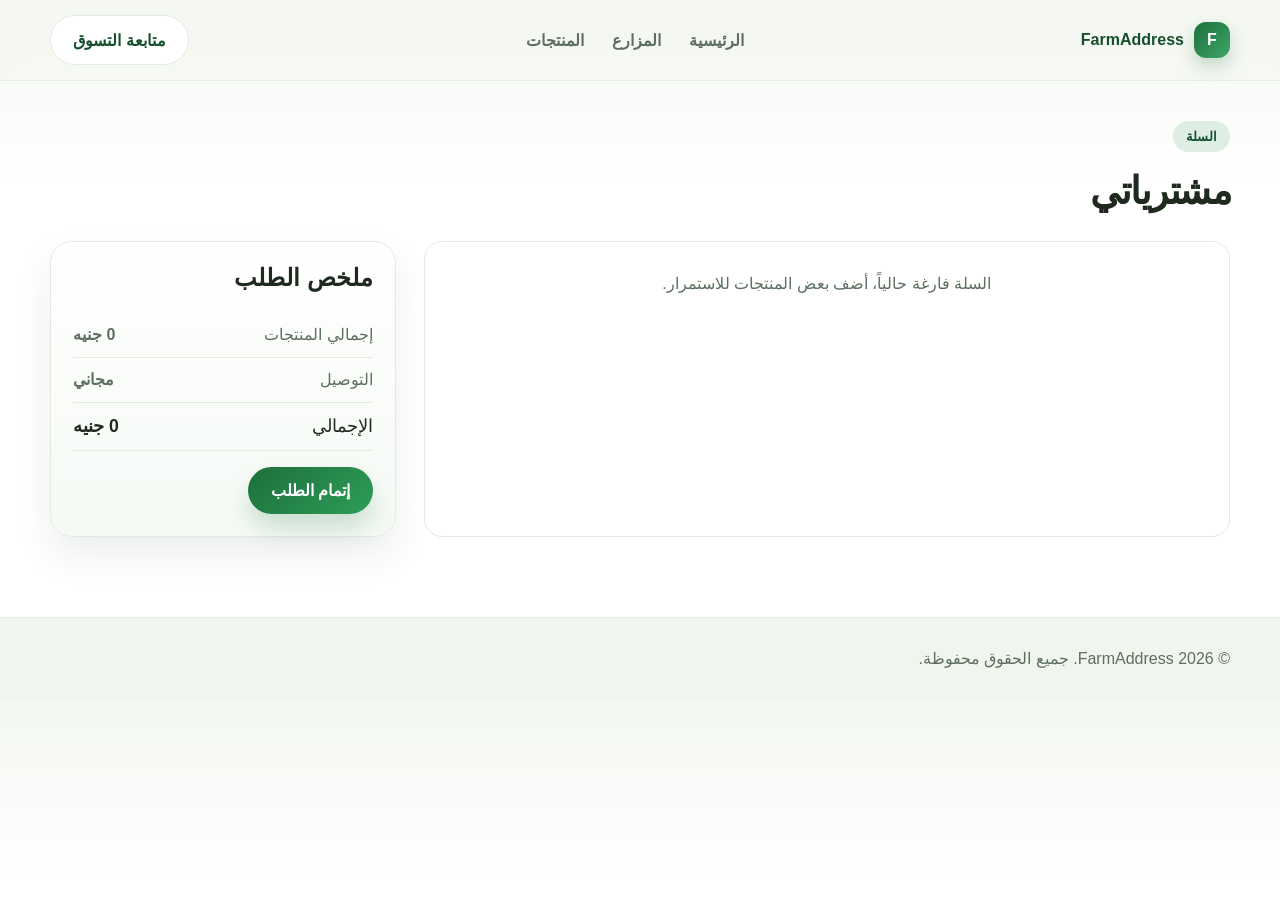
==== cart.html @ 6601cba5 "Add Firebase database abstraction layer with localStorage offline support" ====
<!DOCTYPE html>
<html lang="ar" dir="rtl">
  <head>
    <meta charset="UTF-8" />
    <meta name="viewport" content="width=device-width, initial-scale=1.0" />
    <title>FarmAddress | سلة المشتريات</title>
    <link rel="stylesheet" href="style.css" />
    <link rel="stylesheet" href="cart.css" />
  </head>
  <body>
    <header class="topbar">
      <div class="container nav">
        <div class="brand">
          <div class="brand-mark">F</div>
          <span>FarmAddress</span>
        </div>

        <nav class="main-nav" aria-label="التنقل الرئيسي">
          <a href="index.html">الرئيسية</a>
          <a href="index.html#farms">المزارع</a>
          <a href="index.html#products">المنتجات</a>
        </nav>

        <div class="nav-actions">
          <a href="index.html" class="button secondary">متابعة التسوق</a>
        </div>
      </div>
    </header>

    <main class="container cart-page">
      <section class="cart-header">
        <div>
          <span class="eyebrow">السلة</span>
          <h1>مشترياتي</h1>
        </div>
      </section>

      <section class="cart-layout">
        <div class="cart-items" id="cartItems"></div>

        <aside class="summary-box">
          <h2>ملخص الطلب</h2>
          <div class="summary-row">
            <span>إجمالي المنتجات</span>
            <strong id="itemsTotal">0 جنيه</strong>
          </div>
          <div class="summary-row">
            <span>التوصيل</span>
            <strong>مجاني</strong>
          </div>
          <div class="summary-row total-row">
            <span>الإجمالي</span>
            <strong id="grandTotal">0 جنيه</strong>
          </div>
          <button class="button primary w-full" type="button">إتمام الطلب</button>
        </aside>
      </section>
    </main>

    <footer class="site-footer">
      <div class="container footer-inner">
        <p>© 2026 FarmAddress. جميع الحقوق محفوظة.</p>
      </div>
    </footer>

    <script src="firebase-config.js"></script>
    <script src="db.js"></script>
    <script src="cart.js"></script>
  </body>
</html>
---- style.css ----
:root {
  --bg: #f6f8f2;
  --surface: #ffffff;
  --surface-2: #edf7ea;
  --primary: #1d6f3d;
  --primary-dark: #154f2d;
  --primary-soft: #dfeee4;
  --accent: #f5b942;
  --text: #1f2a1f;
  --muted: #5d6f5f;
  --line: #e4eadf;
  --shadow: 0 16px 40px rgba(28, 52, 30, 0.08);
}

* {
  box-sizing: border-box;
}

html {
  scroll-behavior: smooth;
}

body {
  margin: 0;
  font-family: "Segoe UI", Tahoma, sans-serif;
  background: linear-gradient(180deg, #f3f7f1 0%, #ffffff 180px);
  color: var(--text);
}

a {
  color: inherit;
  text-decoration: none;
}

button,
input {
  font: inherit;
}

.container {
  width: min(1180px, calc(100% - 32px));
  margin: 0 auto;
}

.topbar {
  position: sticky;
  top: 0;
  z-index: 20;
  backdrop-filter: blur(10px);
  background: rgba(246, 248, 242, 0.9);
  border-bottom: 1px solid rgba(29, 111, 61, 0.08);
}

.nav {
  display: flex;
  align-items: center;
  justify-content: space-between;
  min-height: 80px;
  gap: 20px;
}

.brand {
  display: flex;
  align-items: center;
  gap: 10px;
  font-weight: 800;
  color: var(--primary-dark);
}

.brand-mark {
  width: 36px;
  height: 36px;
  border-radius: 12px;
  display: grid;
  place-items: center;
  background: linear-gradient(135deg, var(--primary), #3da767);
  color: white;
  box-shadow: 0 8px 18px rgba(29, 111, 61, 0.25);
}

.main-nav {
  display: flex;
  align-items: center;
  gap: 28px;
  color: var(--muted);
  font-weight: 600;
}

.nav-actions {
  display: flex;
  align-items: center;
  gap: 12px;
}

.button {
  border: none;
  border-radius: 999px;
  padding: 0.9rem 1.4rem;
  font-weight: 700;
  cursor: pointer;
  transition: transform 0.2s ease, box-shadow 0.2s ease;
}

.button:hover {
  transform: translateY(-1px);
}

.button.primary {
  background: linear-gradient(135deg, var(--primary), #2d9d57);
  color: white;
  box-shadow: 0 14px 24px rgba(29, 111, 61, 0.2);
}

.button.secondary {
  background: var(--surface);
  color: var(--primary-dark);
  border: 1px solid var(--line);
}

.cart-button {
  display: inline-flex;
  align-items: center;
  gap: 8px;
}

.cart-badge {
  display: inline-grid;
  place-items: center;
  width: 22px;
  height: 22px;
  border-radius: 50%;
  background: var(--primary);
  color: white;
  font-size: 0.72rem;
}

.button.ghost {
  background: transparent;
  color: var(--primary-dark);
  border: 1px solid rgba(29, 111, 61, 0.2);
}

.hero {
  display: grid;
  grid-template-columns: 1.1fr 0.9fr;
  gap: 40px;
  align-items: center;
  padding: 72px 0 20px;
}

.eyebrow {
  display: inline-block;
  padding: 0.5rem 0.8rem;
  border-radius: 999px;
  background: var(--primary-soft);
  color: var(--primary-dark);
  font-size: 0.8rem;
  font-weight: 700;
  margin-bottom: 1rem;
}

.hero-copy h1 {
  margin: 0;
  font-size: clamp(2.4rem, 4vw, 4.1rem);
  line-height: 1.1;
  letter-spacing: -0.05em;
}

.hero-copy p {
  font-size: 1.08rem;
  color: var(--muted);
  line-height: 1.8;
  max-width: 620px;
  margin: 1.2rem 0 0;
}

.hero-actions {
  display: flex;
  flex-wrap: wrap;
  gap: 14px;
  margin-top: 1.8rem;
}

.hero-stats {
  margin-top: 2.2rem;
  display: flex;
  flex-wrap: wrap;
  gap: 30px;
}

.hero-stats div {
  display: flex;
  flex-direction: column;
  gap: 4px;
}

.hero-stats strong {
  font-size: 1.5rem;
}

.hero-stats span {
  color: var(--muted);
  font-size: 0.9rem;
}

.hero-visual {
  display: flex;
  justify-content: center;
}

.map-card {
  width: min(100%, 500px);
  min-height: 430px;
  background: linear-gradient(180deg, #effaf0 0%, #f7fbf6 100%);
  border: 1px solid rgba(29, 111, 61, 0.1);
  border-radius: 30px;
  padding: 24px;
  box-shadow: var(--shadow);
  position: relative;
  overflow: hidden;
}

.map-card::before {
  content: "";
  position: absolute;
  inset: 18% 6% 12% 6%;
  background:
    linear-gradient(90deg, rgba(29, 111, 61, 0.07) 1px, transparent 1px),
    linear-gradient(rgba(29, 111, 61, 0.07) 1px, transparent 1px);
  background-size: 44px 44px;
  border-radius: 24px;
}

.map-header {
  position: relative;
  z-index: 1;
  display: flex;
  justify-content: space-between;
  align-items: center;
  color: var(--muted);
  font-weight: 700;
}

.badge {
  background: rgba(29, 111, 61, 0.1);
  color: var(--primary-dark);
  border-radius: 999px;
  padding: 0.45rem 0.75rem;
  font-size: 0.8rem;
}

.map-pins {
  position: relative;
  z-index: 1;
  min-height: 260px;
}

.pin {
  position: absolute;
  width: 44px;
  height: 44px;
  border-radius: 50%;
  display: grid;
  place-items: center;
  font-weight: 800;
  color: white;
  background: linear-gradient(135deg, var(--primary), #39a867);
  box-shadow: 0 12px 24px rgba(29, 111, 61, 0.2);
}

.pin-1 { top: 28%; left: 18%; }
.pin-2 { top: 20%; right: 20%; }
.pin-3 { bottom: 18%; left: 22%; }
.pin-4 { bottom: 20%; right: 18%; }

.mini-cards {
  position: relative;
  z-index: 1;
  display: grid;
  grid-template-columns: repeat(2, minmax(0, 1fr));
  gap: 14px;
  margin-top: 12px;
}

.mini-cards div {
  background: rgba(255, 255, 255, 0.8);
  border: 1px solid rgba(29, 111, 61, 0.08);
  border-radius: 18px;
  padding: 16px;
  display: flex;
  flex-direction: column;
  gap: 6px;
}

.mini-cards small {
  color: var(--muted);
}

.search-section {
  padding: 22px 0 6px;
}

.search-box {
  display: flex;
  align-items: flex-end;
  gap: 16px;
  padding: 18px 20px;
  background: var(--surface);
  border: 1px solid var(--line);
  border-radius: 24px;
  box-shadow: var(--shadow);
}

.search-field {
  flex: 1;
}

.search-field label {
  display: block;
  margin-bottom: 10px;
  color: var(--muted);
  font-weight: 700;
}

.search-field input {
  width: 100%;
  background: #f8faf8;
  border: 1px solid var(--line);
  border-radius: 14px;
  padding: 1rem 1.1rem;
  color: var(--text);
  outline: none;
}

.search-field input:focus {
  border-color: rgba(29, 111, 61, 0.5);
  box-shadow: 0 0 0 4px rgba(29, 111, 61, 0.08);
}

.search-button {
  min-width: 140px;
}

.filter-bar {
  display: flex;
  flex-wrap: wrap;
  gap: 12px;
  margin-top: 22px;
}

.filter-chip {
  border: 1px solid var(--line);
  background: #fff;
  color: var(--muted);
  border-radius: 999px;
  padding: 0.7rem 1rem;
  font-weight: 700;
  cursor: pointer;
  transition: all 0.2s ease;
}

.filter-chip.active,
.filter-chip:hover {
  background: var(--primary-soft);
  color: var(--primary-dark);
  border-color: rgba(29, 111, 61, 0.2);
}

.section-block {
  padding: 54px 0 12px;
}

.section-heading {
  display: flex;
  align-items: end;
  justify-content: space-between;
  gap: 20px;
  margin-bottom: 24px;
}

.section-heading h2 {
  margin: 0;
  font-size: clamp(1.8rem, 3vw, 2.5rem);
  letter-spacing: -0.04em;
}

.link-btn {
  color: var(--primary-dark);
  font-weight: 700;
}

.farms-grid,
.product-grid {
  display: grid;
  gap: 24px;
}

.farms-grid {
  grid-template-columns: repeat(3, minmax(0, 1fr));
}

.product-grid {
  grid-template-columns: repeat(4, minmax(0, 1fr));
}

.card {
  background: var(--surface);
  border: 1px solid var(--line);
  border-radius: 22px;
  box-shadow: 0 10px 24px rgba(26, 38, 24, 0.05);
  overflow: hidden;
}

.farm-card {
  display: flex;
  flex-direction: column;
}

.card-visual {
  min-height: 180px;
  position: relative;
  background: linear-gradient(135deg, #dff4da, #f4f9ed);
  display: flex;
  align-items: center;
  justify-content: center;
  font-size: 4rem;
  overflow: hidden;
}

.card-visual::after {
  content: "";
  position: absolute;
  inset: 12px;
  border-radius: 18px;
  border: 1px dashed rgba(29, 111, 61, 0.2);
}

.card-body {
  padding: 20px;
}

.card-top {
  display: flex;
  justify-content: space-between;
  gap: 10px;
  align-items: center;
}

.card-top h3 {
  margin: 0;
  font-size: 1.2rem;
}

.rating {
  background: rgba(245, 185, 66, 0.18);
  color: #9a6612;
  border-radius: 999px;
  padding: 0.35rem 0.6rem;
  font-size: 0.8rem;
  font-weight: 800;
}

.meta {
  color: var(--muted);
  display: flex;
  align-items: center;
  justify-content: space-between;
  margin-top: 1rem;
  font-size: 0.92rem;
}

.tags {
  display: flex;
  flex-wrap: wrap;
  gap: 8px;
  margin-top: 1rem;
}

.tag {
  background: #f4f7f4;
  color: var(--primary-dark);
  border-radius: 999px;
  padding: 0.42rem 0.72rem;
  font-size: 0.75rem;
  font-weight: 700;
}

.card-footer {
  margin-top: 1.1rem;
  display: flex;
  justify-content: space-between;
  align-items: center;
  gap: 12px;
}

.card-footer strong {
  font-size: 1.15rem;
}

.card-footer button {
  border: none;
  background: rgba(29, 111, 61, 0.1);
  color: var(--primary-dark);
  padding: 0.7rem 0.9rem;
  border-radius: 10px;
  font-weight: 700;
  cursor: pointer;
}

.product-card {
  background: linear-gradient(180deg, #ffffff 0%, #f8fbf8 100%);
}

.product-icon {
  display: grid;
  place-items: center;
  font-size: 3rem;
  min-height: 160px;
  background: linear-gradient(135deg, #eef9ee, #f9f3e4);
}

.product-info {
  padding: 18px;
}

.product-category {
  color: var(--primary-dark);
  font-size: 0.78rem;
  font-weight: 800;
  letter-spacing: 0.04em;
  text-transform: uppercase;
}

.product-info h3 {
  margin: 0.6rem 0;
  font-size: 1.15rem;
}

.product-meta {
  color: var(--muted);
  display: flex;
  justify-content: space-between;
  align-items: center;
  gap: 8px;
  margin-bottom: 0.8rem;
}

.price-row {
  display: flex;
  justify-content: space-between;
  align-items: center;
  gap: 10px;
}

.price-row strong {
  font-size: 1.3rem;
}

.price-row button {
  border: none;
  background: var(--primary);
  color: white;
  border-radius: 10px;
  padding: 0.7rem 0.9rem;
  font-weight: 700;
  cursor: pointer;
}

.about-box {
  display: grid;
  grid-template-columns: 1fr 1.2fr;
  gap: 26px;
  padding: 60px 0 80px;
  align-items: center;
}

.about-text h2 {
  margin: 0;
  font-size: clamp(2rem, 3vw, 2.8rem);
  letter-spacing: -0.04em;
}

.about-text p {
  color: var(--muted);
  line-height: 1.8;
  margin-top: 1rem;
}

.about-features {
  display: grid;
  gap: 18px;
}

.feature-item {
  display: flex;
  gap: 16px;
  align-items: flex-start;
  background: var(--surface);
  border: 1px solid var(--line);
  border-radius: 18px;
  padding: 18px;
}

.feature-icon {
  width: 52px;
  height: 52px;
  display: grid;
  place-items: center;
  border-radius: 14px;
  background: var(--primary-soft);
  font-size: 1.8rem;
}

.feature-item h3 {
  margin: 0 0 0.35rem;
}

.feature-item p {
  margin: 0;
  color: var(--muted);
  line-height: 1.6;
}

.site-footer {
  background: #f0f6ed;
  border-top: 1px solid var(--line);
}

.footer-inner {
  display: flex;
  align-items: center;
  justify-content: space-between;
  gap: 16px;
  min-height: 80px;
  color: var(--muted);
}

.footer-links {
  display: flex;
  gap: 18px;
}

.hidden {
  display: none !important;
}

@media (max-width: 980px) {
  .hero,
  .about-box {
    grid-template-columns: 1fr;
  }

  .farms-grid {
    grid-template-columns: repeat(2, minmax(0, 1fr));
  }

  .product-grid {
    grid-template-columns: repeat(2, minmax(0, 1fr));
  }
}

@media (max-width: 720px) {
  .main-nav,
  .nav-actions {
    display: none;
  }

  .search-box {
    flex-direction: column;
    align-items: stretch;
  }

  .search-button {
    width: 100%;
  }

  .farms-grid,
  .product-grid {
    grid-template-columns: 1fr;
  }

  .section-heading,
  .footer-inner {
    flex-direction: column;
    align-items: flex-start;
  }
}
---- cart.css ----
:root {
  --soft-panel: #f9fbf8;
  --card-shadow: 0 18px 38px rgba(18, 40, 20, 0.08);
}

.cart-page {
  padding: 40px 0 80px;
}

.cart-header h1 {
  margin: 0;
  font-size: clamp(2rem, 3vw, 2.8rem);
  letter-spacing: -0.04em;
}

.cart-layout {
  display: grid;
  grid-template-columns: 1.4fr 0.6fr;
  gap: 28px;
  margin-top: 28px;
}

.cart-items {
  display: grid;
  gap: 18px;
}

.cart-item {
  display: grid;
  grid-template-columns: 120px 1fr auto;
  align-items: center;
  gap: 18px;
  background: var(--surface);
  border: 1px solid var(--line);
  border-radius: 20px;
  padding: 18px;
  box-shadow: var(--card-shadow);
}

.cart-item-emoji {
  display: grid;
  place-items: center;
  min-height: 110px;
  background: linear-gradient(135deg, #e9f9d9, #f8f3e4);
  border-radius: 18px;
  font-size: 3.5rem;
}

.cart-item h3 {
  margin: 0 0 0.4rem;
}

.item-meta {
  color: var(--muted);
  margin-bottom: 0.7rem;
}

.item-controls {
  display: flex;
  align-items: center;
  gap: 12px;
}

.item-controls button {
  border: 1px solid var(--line);
  background: #fff;
  border-radius: 8px;
  width: 32px;
  height: 32px;
  cursor: pointer;
  font-weight: 700;
}

.price-box {
  text-align: left;
}

.price-box strong {
  display: block;
  font-size: 1.3rem;
}

.summary-box {
  background: linear-gradient(180deg, #ffffff, #f5faf5);
  border: 1px solid var(--line);
  border-radius: 22px;
  box-shadow: var(--card-shadow);
  padding: 22px;
  height: fit-content;
}

.summary-box h2 {
  margin-top: 0;
}

.summary-row {
  display: flex;
  justify-content: space-between;
  align-items: center;
  gap: 16px;
  padding: 0.8rem 0;
  border-bottom: 1px solid var(--line);
  color: var(--muted);
}

.total-row {
  color: var(--text);
  font-size: 1.1rem;
  margin-bottom: 1rem;
}

.empty-cart {
  padding: 2rem;
  background: #fff;
  border: 1px solid var(--line);
  border-radius: 18px;
  text-align: center;
  color: var(--muted);
}

@media (max-width: 820px) {
  .cart-layout {
    grid-template-columns: 1fr;
  }

  .cart-item {
    grid-template-columns: 1fr;
    text-align: center;
  }

  .price-box {
    text-align: center;
  }
}
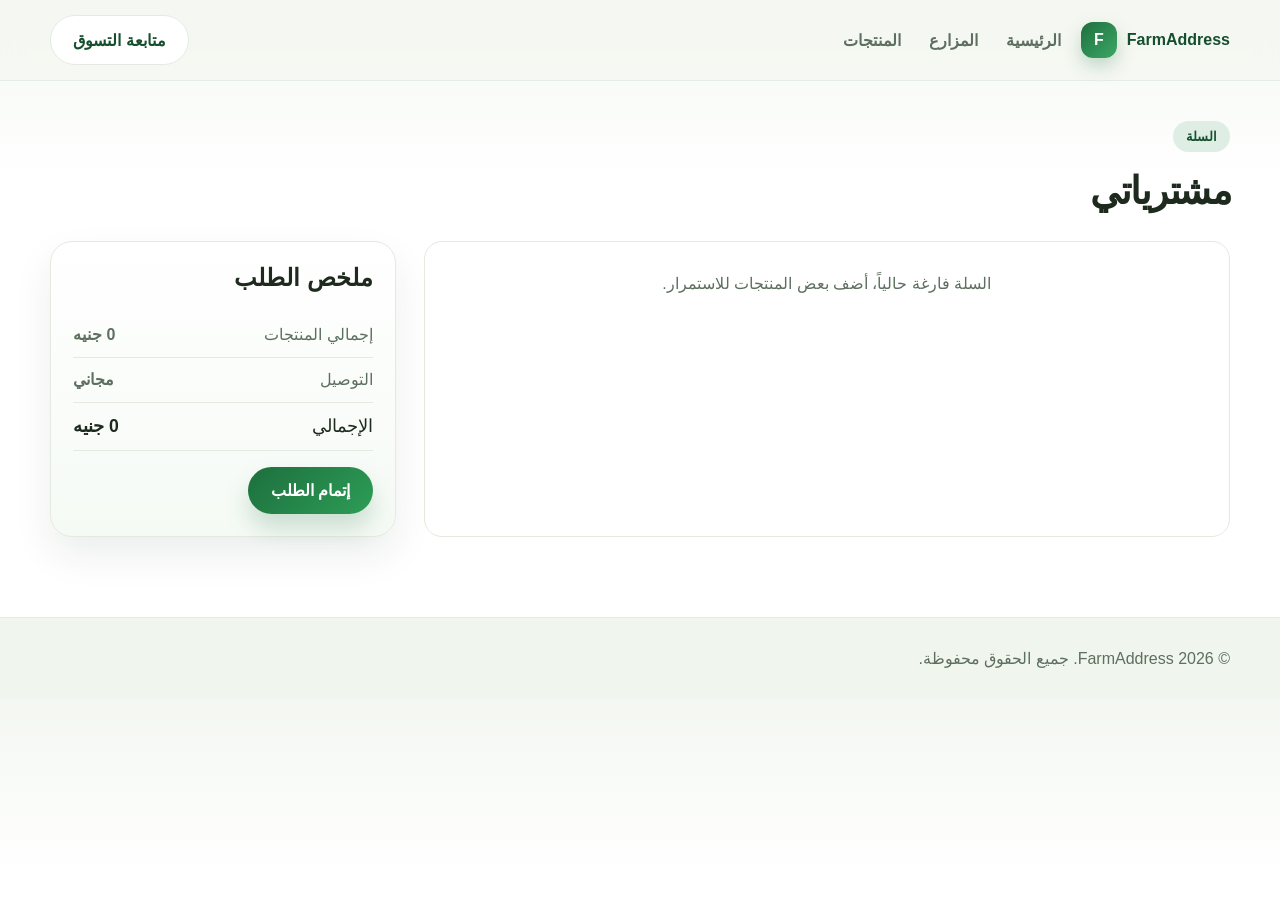
==== commit 86d7b147: "Add English language support with i18n system and language toggle" ====
--- a/cart.html
+++ b/cart.html
@@ -6,6 +6,7 @@
     <title>FarmAddress | سلة المشتريات</title>
     <link rel="stylesheet" href="style.css" />
     <link rel="stylesheet" href="cart.css" />
+    <link rel="stylesheet" href="i18n.css" />
   </head>
   <body>
     <header class="topbar">
@@ -65,6 +66,7 @@
 
     <script src="firebase-config.js"></script>
     <script src="db.js"></script>
+    <script src="i18n.js"></script>
     <script src="cart.js"></script>
   </body>
 </html>
--- a/i18n.css
+++ b/i18n.css
@@ -0,0 +1,148 @@
+/* Language & Direction Specific Styles */
+
+/* RTL (Arabic) Adjustments */
+[dir="rtl"] {
+    text-align: right;
+}
+
+[dir="rtl"] .brand {
+    flex-direction: row-reverse;
+}
+
+[dir="rtl"] .main-nav {
+    margin-right: 0;
+    margin-left: auto;
+}
+
+[dir="rtl"] .nav-actions {
+    margin-left: 0;
+    margin-right: auto;
+    flex-direction: row-reverse;
+}
+
+[dir="rtl"] .hero-copy {
+    text-align: center;
+}
+
+[dir="rtl"] .container {
+    text-align: right;
+}
+
+[dir="rtl"] .grid {
+    text-align: right;
+}
+
+[dir="rtl"] input[type="text"],
+[dir="rtl"] input[type="email"],
+[dir="rtl"] input[type="tel"],
+[dir="rtl"] input[type="password"],
+[dir="rtl"] textarea,
+[dir="rtl"] select {
+    text-align: right;
+}
+
+/* LTR (English) Adjustments */
+[dir="ltr"] {
+    text-align: left;
+}
+
+[dir="ltr"] .main-nav {
+    margin-left: 0;
+    margin-right: auto;
+}
+
+[dir="ltr"] .nav-actions {
+    margin-right: 0;
+    margin-left: auto;
+    flex-direction: row;
+}
+
+[dir="ltr"] .hero-copy {
+    text-align: center;
+}
+
+[dir="ltr"] input[type="text"],
+[dir="ltr"] input[type="email"],
+[dir="ltr"] input[type="tel"],
+[dir="ltr"] input[type="password"],
+[dir="ltr"] textarea,
+[dir="ltr"] select {
+    text-align: left;
+}
+
+/* Language Toggle Button */
+.language-toggle {
+    display: inline-flex;
+    align-items: center;
+    gap: 0.5rem;
+    padding: 0.5rem 1rem;
+    background: rgba(255, 255, 255, 0.1);
+    border: 1px solid rgba(255, 255, 255, 0.2);
+    border-radius: 6px;
+    cursor: pointer;
+    font-size: 0.9rem;
+    transition: all 0.3s ease;
+    color: inherit;
+}
+
+.language-toggle:hover {
+    background: rgba(255, 255, 255, 0.15);
+    border-color: rgba(255, 255, 255, 0.3);
+}
+
+.language-toggle-icon {
+    font-size: 1.2rem;
+}
+
+/* Adjust for navbar */
+[dir="rtl"] .language-toggle {
+    margin-left: 1rem;
+}
+
+[dir="ltr"] .language-toggle {
+    margin-right: 1rem;
+}
+
+/* Form alignment fixes */
+.form-group {
+    display: flex;
+    flex-direction: column;
+}
+
+.form-group label {
+    margin-bottom: 0.5rem;
+}
+
+[dir="rtl"] .form-group label {
+    text-align: right;
+}
+
+[dir="ltr"] .form-group label {
+    text-align: left;
+}
+
+/* List alignments */
+.nav-list {
+    list-style-position: inside;
+}
+
+[dir="rtl"] .nav-list {
+    text-align: right;
+}
+
+[dir="ltr"] .nav-list {
+    text-align: left;
+}
+
+/* Ensure proper spacing for elements on both sides */
+@media (max-width: 768px) {
+    [dir="rtl"] .main-nav,
+    [dir="ltr"] .main-nav {
+        display: none;
+    }
+    
+    [dir="rtl"] .nav-actions,
+    [dir="ltr"] .nav-actions {
+        width: 100%;
+    }
+}
